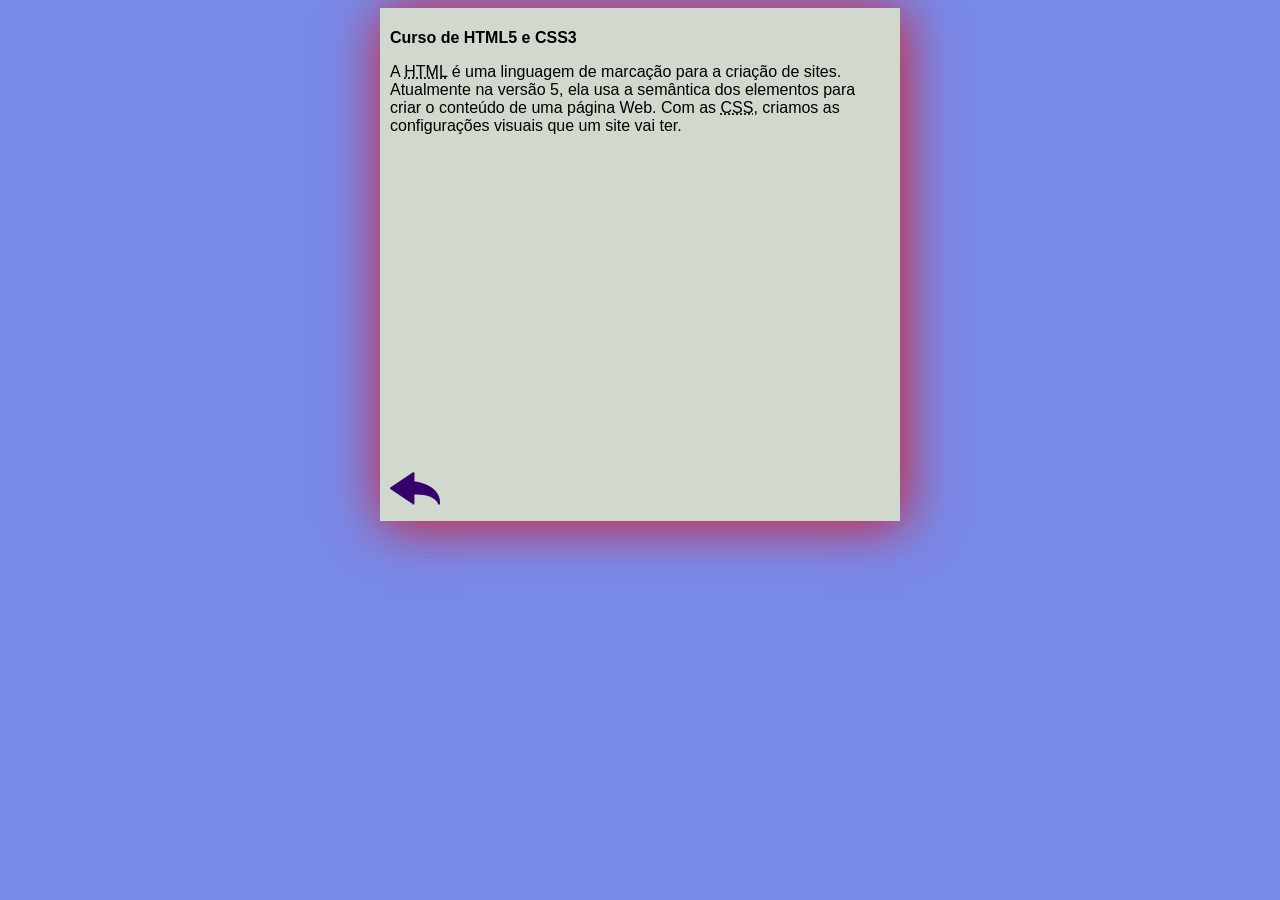
==== curso-html.html @ 37daaeca "atualização do site com links" ====
<!DOCTYPE html>
<html lang="pt-br">
<head>
    <meta charset="UTF-8">
    <meta name="viewport" content="width=device-width, initial-scale=1.0">
    <title>Curso de HTML</title>
    <link rel="stylesheet" href="estilos/style.css">
</head>
<body>
    <main>
        <header>
            <h1>Curso de HTML5 e CSS3</h1>
        </header>
        <article>
            <p>A <abbr title="HyperText Markup Language">HTML</abbr> é uma linguagem de marcação para a criação de sites. Atualmente na versão 5, ela usa a semântica dos elementos para criar o conteúdo de uma página Web. Com as <abbr title="Cascading Style Sheets">CSS</abbr>, criamos as configurações visuais que um site vai ter.</p>

            <iframe width="560" height="315" src="https://www.youtube.com/embed/riSVzwlSnhw?si=kqubgxtnnceXDwon" title="YouTube video player" frameborder="0" allow="accelerometer; autoplay; clipboard-write; encrypted-media; gyroscope; picture-in-picture; web-share" referrerpolicy="strict-origin-when-cross-origin" allowfullscreen></iframe>
            <a href="index.html"><img src="imagens/btn-back.png" alt="Voltar"></a>
            
        </article>
    </main>
</body>
</html>
---- estilos/style.css ----
*{
    font-family: Arial, Helvetica, sans-serif;
    font-size: 16px;
}
body{
    background-color: #7989e8;
img.lado {
    float: right;
    margin-right: 10px;}
}
main{
    background-color: rgb(209, 216, 205);
    margin: auto;
    padding: 10px;
    width: 500px;
    box-shadow: 3px 3px 50px rgba(230, 7, 7, 0.873);
}
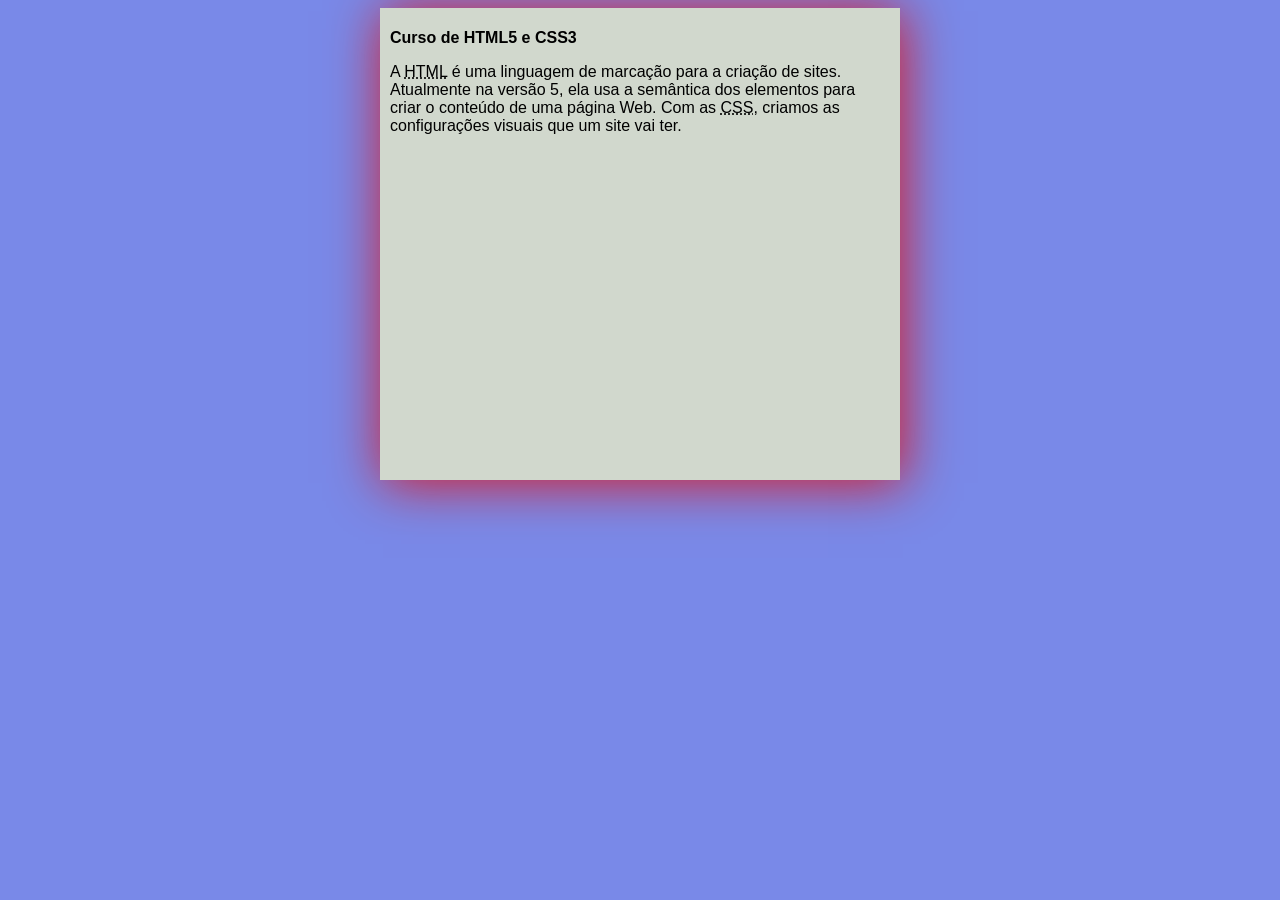
==== commit fa555b80: "Update curso-html.html" ====
--- a/curso-html.html
+++ b/curso-html.html
@@ -13,9 +13,8 @@
         </header>
         <article>
             <p>A <abbr title="HyperText Markup Language">HTML</abbr> é uma linguagem de marcação para a criação de sites. Atualmente na versão 5, ela usa a semântica dos elementos para criar o conteúdo de uma página Web. Com as <abbr title="Cascading Style Sheets">CSS</abbr>, criamos as configurações visuais que um site vai ter.</p>
-
-            <iframe width="560" height="315" src="https://www.youtube.com/embed/riSVzwlSnhw?si=kqubgxtnnceXDwon" title="YouTube video player" frameborder="0" allow="accelerometer; autoplay; clipboard-write; encrypted-media; gyroscope; picture-in-picture; web-share" referrerpolicy="strict-origin-when-cross-origin" allowfullscreen></iframe>
-            <a href="index.html"><img src="imagens/btn-back.png" alt="Voltar"></a>
+          
+            <iframe width="560" height="315" src="https://www.youtube.com/embed/riSVzwlSnhw?si=EC5ncgkKwHADp-dT" title="YouTube video player" frameborder="0" allow="accelerometer; autoplay; clipboard-write; encrypted-media; gyroscope; picture-in-picture; web-share" referrerpolicy="strict-origin-when-cross-origin" allowfullscreen></iframe>
             
         </article>
     </main>
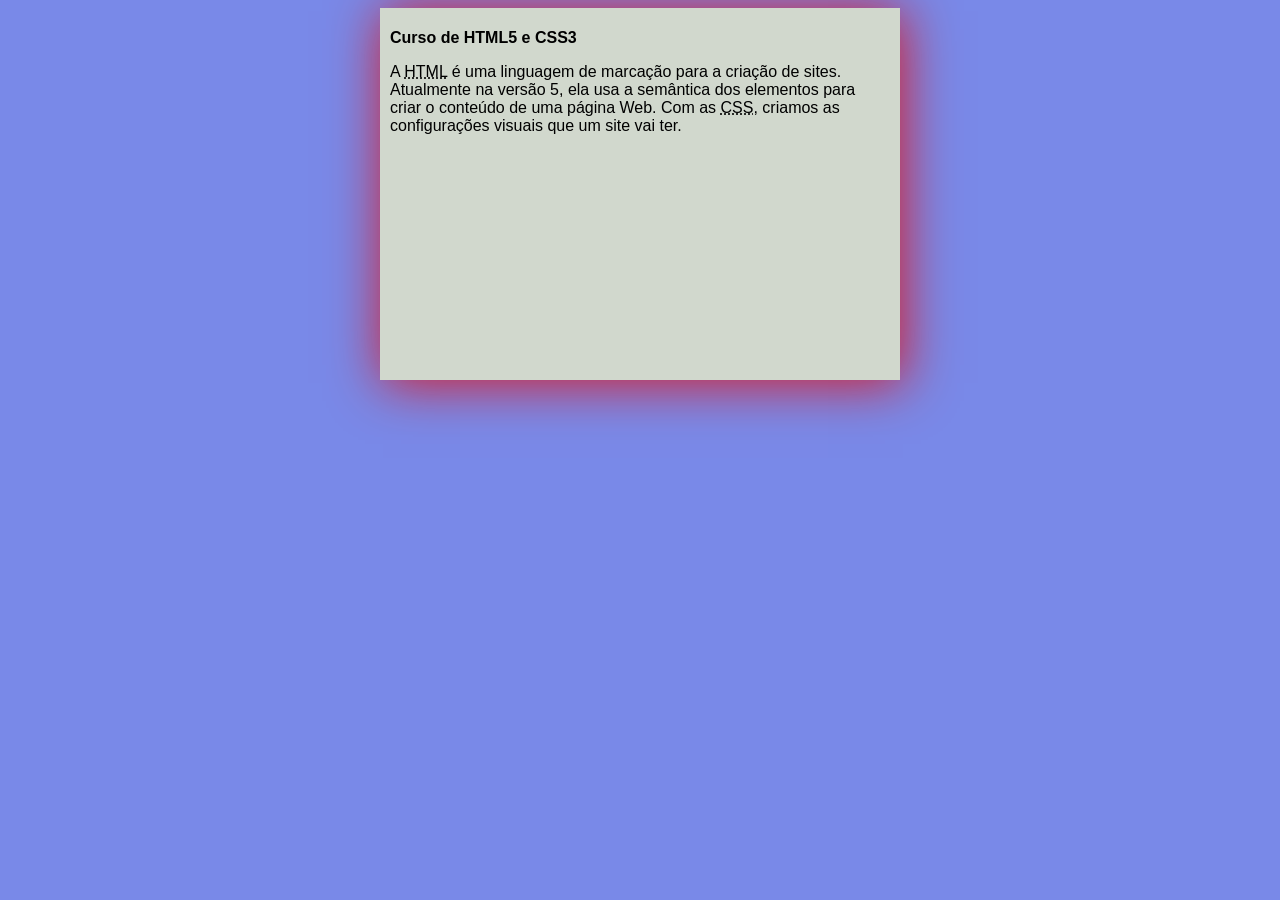
==== commit f1c1c4ca: "Update curso-html.html" ====
--- a/curso-html.html
+++ b/curso-html.html
@@ -14,7 +14,7 @@
         <article>
             <p>A <abbr title="HyperText Markup Language">HTML</abbr> é uma linguagem de marcação para a criação de sites. Atualmente na versão 5, ela usa a semântica dos elementos para criar o conteúdo de uma página Web. Com as <abbr title="Cascading Style Sheets">CSS</abbr>, criamos as configurações visuais que um site vai ter.</p>
           
-            <iframe width="560" height="315" src="https://www.youtube.com/embed/riSVzwlSnhw?si=EC5ncgkKwHADp-dT" title="YouTube video player" frameborder="0" allow="accelerometer; autoplay; clipboard-write; encrypted-media; gyroscope; picture-in-picture; web-share" referrerpolicy="strict-origin-when-cross-origin" allowfullscreen></iframe>
+            <iframe width="500" height="215" src="https://www.youtube.com/embed/riSVzwlSnhw?si=EC5ncgkKwHADp-dT" title="YouTube video player" frameborder="0" allow="accelerometer; autoplay; clipboard-write; encrypted-media; gyroscope; picture-in-picture; web-share" referrerpolicy="strict-origin-when-cross-origin" allowfullscreen></iframe>
             
         </article>
     </main>
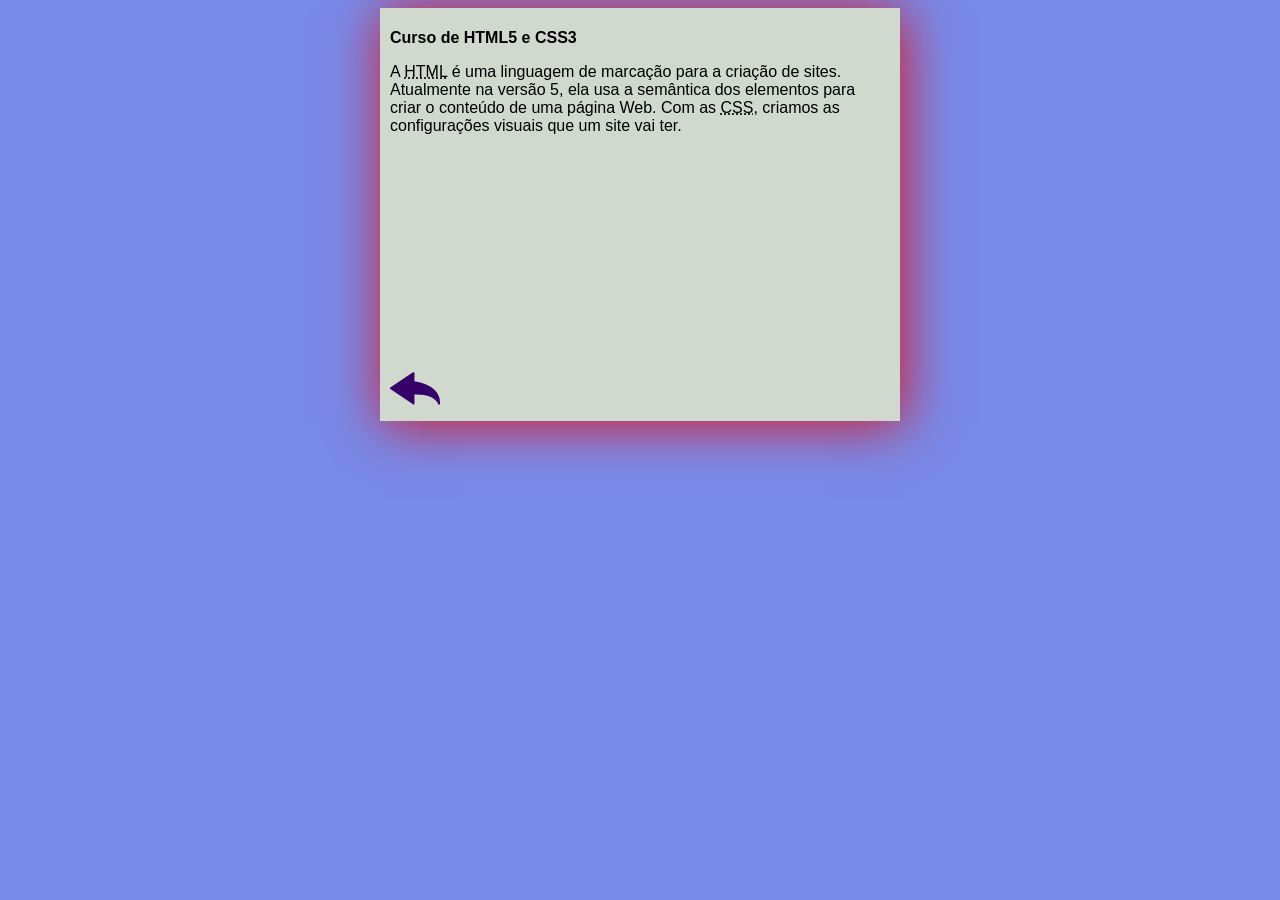
==== commit 4ac0808b: "Update curso-html.html" ====
--- a/curso-html.html
+++ b/curso-html.html
@@ -14,8 +14,9 @@
         <article>
             <p>A <abbr title="HyperText Markup Language">HTML</abbr> é uma linguagem de marcação para a criação de sites. Atualmente na versão 5, ela usa a semântica dos elementos para criar o conteúdo de uma página Web. Com as <abbr title="Cascading Style Sheets">CSS</abbr>, criamos as configurações visuais que um site vai ter.</p>
           
-            <iframe width="500" height="215" src="https://www.youtube.com/embed/riSVzwlSnhw?si=EC5ncgkKwHADp-dT" title="YouTube video player" frameborder="0" allow="accelerometer; autoplay; clipboard-write; encrypted-media; gyroscope; picture-in-picture; web-share" referrerpolicy="strict-origin-when-cross-origin" allowfullscreen></iframe>
+            <iframe width="490" height="215" src="https://www.youtube.com/embed/riSVzwlSnhw?si=EC5ncgkKwHADp-dT" title="YouTube video player" frameborder="0" allow="accelerometer; autoplay; clipboard-write; encrypted-media; gyroscope; picture-in-picture; web-share" referrerpolicy="strict-origin-when-cross-origin" allowfullscreen></iframe>
             
+             <a href="index.html"><img src="imagens/btn-back.png" alt="Voltar"></a>
         </article>
     </main>
 </body>
